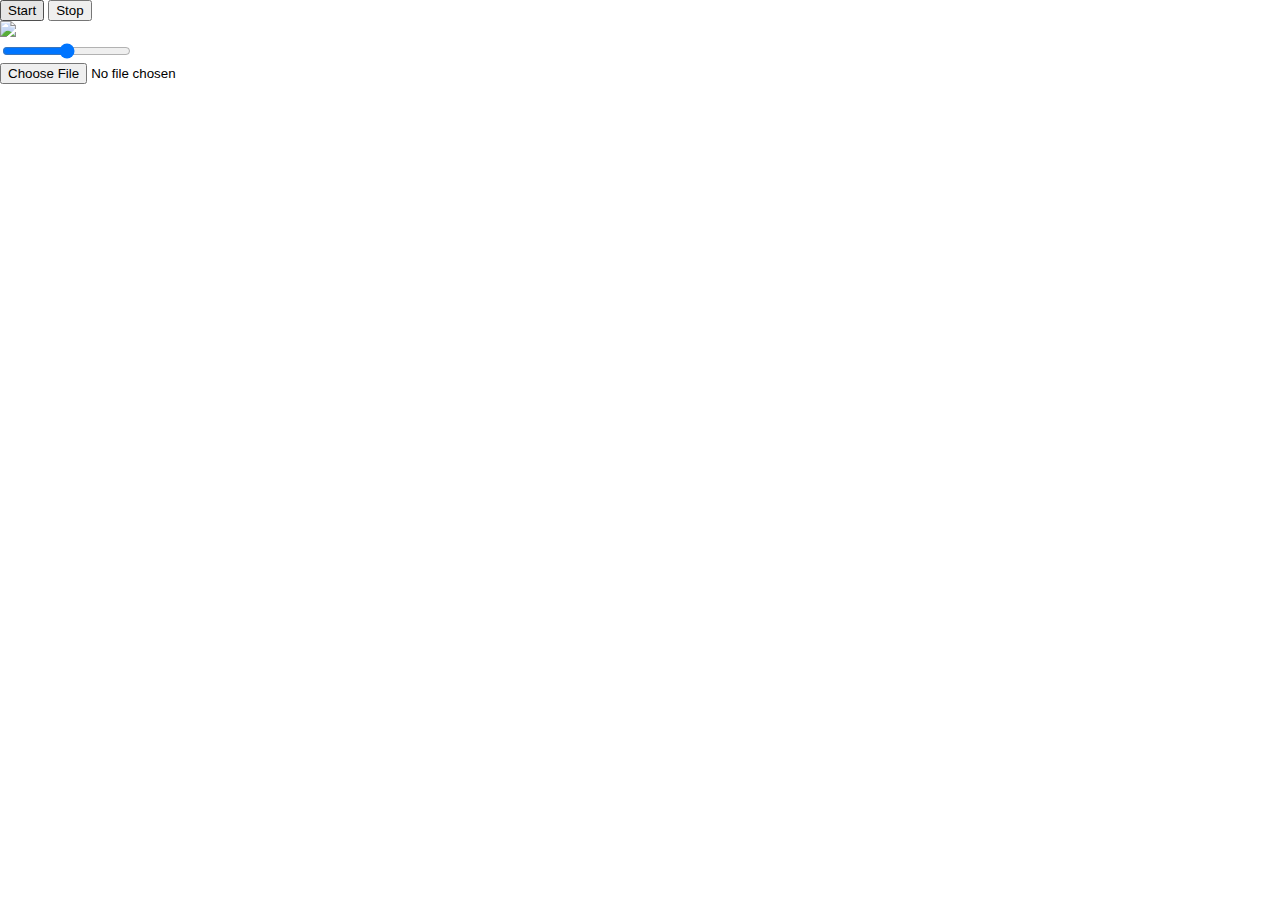
==== index.html @ 73364ad8 "Merge" ====
<!doctype html>
<html>

<head>
    <title>Meltdown</title>
    <meta charset="utf-8">
    <style>
        body {
            margin: 0;
        }
    </style>
    <script src="lib/capture.js"></script>
    <script src="js/main.js"></script>
</head>

<body>
    <div>
    <button onclick="onLoad()" style="display: inline-block;" id="startButton">
        Start
    </button>
    <button onclick="stop()" style="display: inline-block;">
        Stop
    </button>
    </div>
    <div><img id="image" src="./resources/maxresdefault.jpg"/></div>
    <div><input type="range" id="vol" name="vol" min="100" max="20000" step="50" onchange="sliderInput(this.value)"/></div>
    <input type="file" id="uploader" accept="image/*" />
</body>

</html>
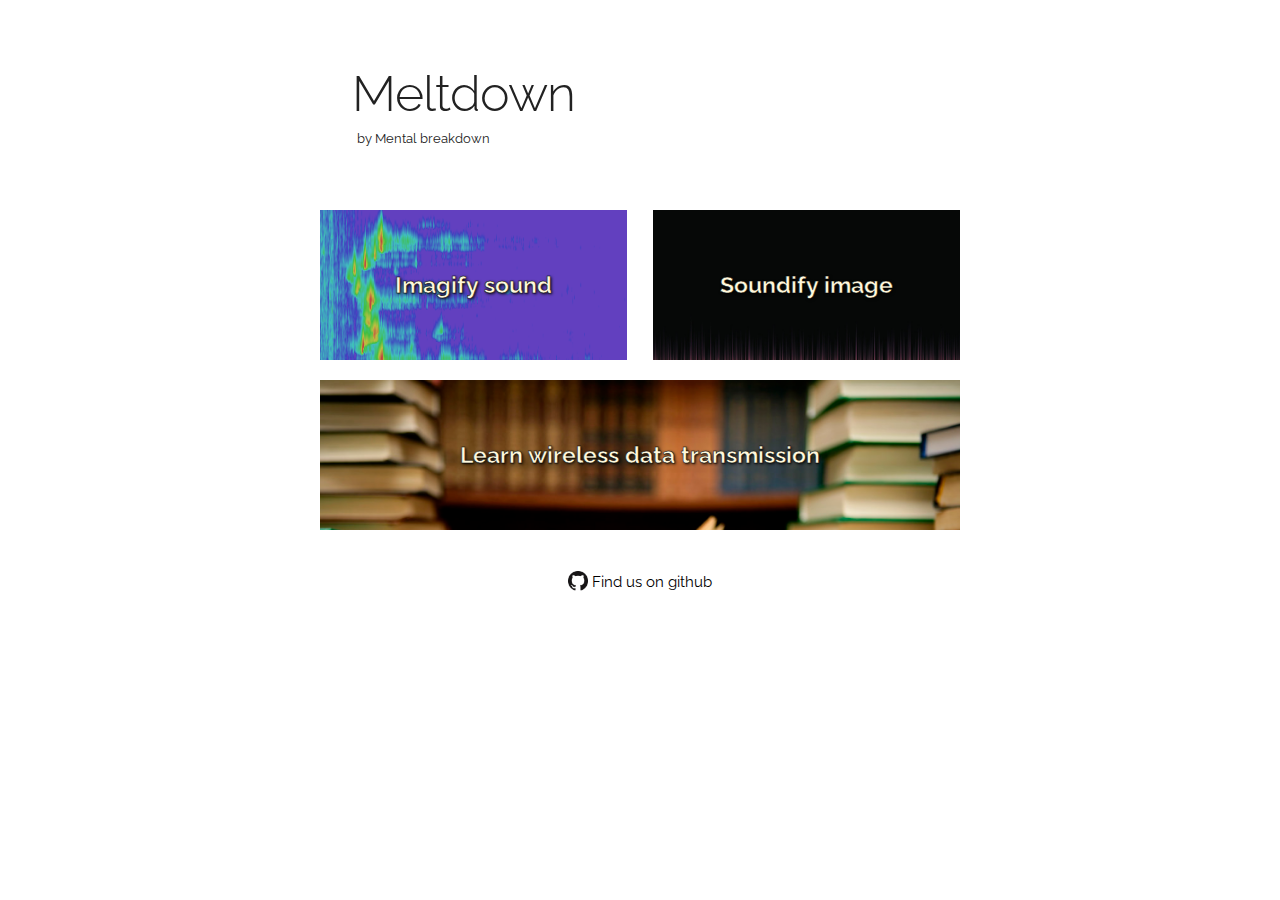
==== commit 39ed37f9: "Add basic landing." ====
--- a/index.html
+++ b/index.html
@@ -1,30 +1,65 @@
-<!doctype html>
-<html>
+<!DOCTYPE html>
+<html lang="en">
+<head>
 
-<head>
-    <title>Meltdown</title>
-    <meta charset="utf-8">
-    <style>
-        body {
-            margin: 0;
-        }
-    </style>
-    <script src="lib/capture.js"></script>
-    <script src="js/main.js"></script>
+  <!-- Basic Page Needs
+  –––––––––––––––––––––––––––––––––––––––––––––––––– -->
+  <meta charset="utf-8">
+  <title>Meltdown</title>
+  <meta name="description" content="">
+  <meta name="author" content="">
+
+  <!-- Mobile Specific Metas
+  –––––––––––––––––––––––––––––––––––––––––––––––––– -->
+  <meta name="viewport" content="width=device-width, initial-scale=1">
+
+  <!-- FONT
+  –––––––––––––––––––––––––––––––––––––––––––––––––– -->
+  <link href="//fonts.googleapis.com/css?family=Raleway:400,300,600" rel="stylesheet" type="text/css">
+
+  <!-- CSS
+  –––––––––––––––––––––––––––––––––––––––––––––––––– -->
+  <link rel="stylesheet" href="css/normalize.css">
+  <link rel="stylesheet" href="css/skeleton.css">
+  <link rel="stylesheet" href="css/custom.css">
+
+  <!-- Favicon
+  –––––––––––––––––––––––––––––––––––––––––––––––––– -->
+  <link rel="icon" type="image/png" href="images/favicon.png">
+
 </head>
+<body>
 
-<body>
-    <div>
-    <button onclick="onLoad()" style="display: inline-block;" id="startButton">
-        Start
-    </button>
-    <button onclick="stop()" style="display: inline-block;">
-        Stop
-    </button>
+  <!-- Primary Page Layout
+  –––––––––––––––––––––––––––––––––––––––––––––––––– -->
+  <div class="container">
+      <div id="headings">
+        <h1>Meltdown</h1>
+        <p>by Mental breakdown</p>
+      </div>
+      
+    <div class="row">
+      <div class="one-half column tool tile" id="listener">
+        <a href="listener.html">Imagify sound</a>
+      </div>
+      <div class="one-half column tool tile" id="producer">
+        <a href="loader.html">Soundify image</a>
+      </div>
     </div>
-    <div><img id="image" src="./resources/maxresdefault.jpg"/></div>
-    <div><input type="range" id="vol" name="vol" min="100" max="20000" step="50" onchange="sliderInput(this.value)"/></div>
-    <input type="file" id="uploader" accept="image/*" />
+    <div class="row">
+        <div class="twelve columns learn tile" id="learn">
+          <a href="learn.html">Learn wireless data transmission</a>
+        </div>
+      </div>
+    <div class="row">
+        <div class="twelve columns" id="github">
+            <img src="images/GitHub-Mark-64px.png" width="20px" style="vertical-align: sub;">
+            <a href="https://github.com/michaelnitsenko/meltdown">Find us on github</p>
+          </div>
+    </div>
+  </div>
+
+<!-- End Document
+  –––––––––––––––––––––––––––––––––––––––––––––––––– -->
 </body>
-
-</html>+</html>
--- a/css/skeleton.css
+++ b/css/skeleton.css
@@ -0,0 +1,418 @@
+/*
+* Skeleton V2.0.4
+* Copyright 2014, Dave Gamache
+* www.getskeleton.com
+* Free to use under the MIT license.
+* http://www.opensource.org/licenses/mit-license.php
+* 12/29/2014
+*/
+
+
+/* Table of contents
+––––––––––––––––––––––––––––––––––––––––––––––––––
+- Grid
+- Base Styles
+- Typography
+- Links
+- Buttons
+- Forms
+- Lists
+- Code
+- Tables
+- Spacing
+- Utilities
+- Clearing
+- Media Queries
+*/
+
+
+/* Grid
+–––––––––––––––––––––––––––––––––––––––––––––––––– */
+.container {
+  position: relative;
+  width: 100%;
+  max-width: 960px;
+  margin: 0 auto;
+  padding: 0 20px;
+  box-sizing: border-box; }
+.column,
+.columns {
+  width: 100%;
+  float: left;
+  box-sizing: border-box; }
+
+/* For devices larger than 400px */
+@media (min-width: 400px) {
+  .container {
+    width: 85%;
+    padding: 0; }
+}
+
+/* For devices larger than 550px */
+@media (min-width: 550px) {
+  .container {
+    width: 50%; }
+  .column,
+  .columns {
+    margin-left: 4%; }
+  .column:first-child,
+  .columns:first-child {
+    margin-left: 0; }
+
+  .one.column,
+  .one.columns                    { width: 4.66666666667%; }
+  .two.columns                    { width: 13.3333333333%; }
+  .three.columns                  { width: 22%;            }
+  .four.columns                   { width: 30.6666666667%; }
+  .five.columns                   { width: 39.3333333333%; }
+  .six.columns                    { width: 48%;            }
+  .seven.columns                  { width: 56.6666666667%; }
+  .eight.columns                  { width: 65.3333333333%; }
+  .nine.columns                   { width: 74.0%;          }
+  .ten.columns                    { width: 82.6666666667%; }
+  .eleven.columns                 { width: 91.3333333333%; }
+  .twelve.columns                 { width: 100%; margin-left: 0; }
+
+  .one-third.column               { width: 30.6666666667%; }
+  .two-thirds.column              { width: 65.3333333333%; }
+
+  .one-half.column                { width: 48%; }
+
+  /* Offsets */
+  .offset-by-one.column,
+  .offset-by-one.columns          { margin-left: 8.66666666667%; }
+  .offset-by-two.column,
+  .offset-by-two.columns          { margin-left: 17.3333333333%; }
+  .offset-by-three.column,
+  .offset-by-three.columns        { margin-left: 26%;            }
+  .offset-by-four.column,
+  .offset-by-four.columns         { margin-left: 34.6666666667%; }
+  .offset-by-five.column,
+  .offset-by-five.columns         { margin-left: 43.3333333333%; }
+  .offset-by-six.column,
+  .offset-by-six.columns          { margin-left: 52%;            }
+  .offset-by-seven.column,
+  .offset-by-seven.columns        { margin-left: 60.6666666667%; }
+  .offset-by-eight.column,
+  .offset-by-eight.columns        { margin-left: 69.3333333333%; }
+  .offset-by-nine.column,
+  .offset-by-nine.columns         { margin-left: 78.0%;          }
+  .offset-by-ten.column,
+  .offset-by-ten.columns          { margin-left: 86.6666666667%; }
+  .offset-by-eleven.column,
+  .offset-by-eleven.columns       { margin-left: 95.3333333333%; }
+
+  .offset-by-one-third.column,
+  .offset-by-one-third.columns    { margin-left: 34.6666666667%; }
+  .offset-by-two-thirds.column,
+  .offset-by-two-thirds.columns   { margin-left: 69.3333333333%; }
+
+  .offset-by-one-half.column,
+  .offset-by-one-half.columns     { margin-left: 52%; }
+
+}
+
+
+/* Base Styles
+–––––––––––––––––––––––––––––––––––––––––––––––––– */
+/* NOTE
+html is set to 62.5% so that all the REM measurements throughout Skeleton
+are based on 10px sizing. So basically 1.5rem = 15px :) */
+html {
+  font-size: 62.5%; }
+body {
+  font-size: 1.5em; /* currently ems cause chrome bug misinterpreting rems on body element */
+  line-height: 1.6;
+  font-weight: 400;
+  font-family: "Raleway", "HelveticaNeue", "Helvetica Neue", Helvetica, Arial, sans-serif;
+  color: #222; }
+
+
+/* Typography
+–––––––––––––––––––––––––––––––––––––––––––––––––– */
+h1, h2, h3, h4, h5, h6 {
+  margin-top: 0;
+  margin-bottom: 2rem;
+  font-weight: 300; }
+h1 { font-size: 4.0rem; line-height: 1.2;  letter-spacing: -.1rem;}
+h2 { font-size: 3.6rem; line-height: 1.25; letter-spacing: -.1rem; }
+h3 { font-size: 3.0rem; line-height: 1.3;  letter-spacing: -.1rem; }
+h4 { font-size: 2.4rem; line-height: 1.35; letter-spacing: -.08rem; }
+h5 { font-size: 1.8rem; line-height: 1.5;  letter-spacing: -.05rem; }
+h6 { font-size: 1.5rem; line-height: 1.6;  letter-spacing: 0; }
+
+/* Larger than phablet */
+@media (min-width: 550px) {
+  h1 { font-size: 5.0rem; }
+  h2 { font-size: 4.2rem; }
+  h3 { font-size: 3.6rem; }
+  h4 { font-size: 3.0rem; }
+  h5 { font-size: 2.4rem; }
+  h6 { font-size: 1.5rem; }
+}
+
+p {
+  margin-top: 0; }
+
+
+/* Links
+–––––––––––––––––––––––––––––––––––––––––––––––––– */
+a {
+  color: #1EAEDB; }
+a:hover {
+  color: #0FA0CE; }
+
+
+/* Buttons
+–––––––––––––––––––––––––––––––––––––––––––––––––– */
+.button,
+button,
+input[type="submit"],
+input[type="reset"],
+input[type="button"] {
+  display: inline-block;
+  height: 38px;
+  padding: 0 30px;
+  color: #555;
+  text-align: center;
+  font-size: 11px;
+  font-weight: 600;
+  line-height: 38px;
+  letter-spacing: .1rem;
+  text-transform: uppercase;
+  text-decoration: none;
+  white-space: nowrap;
+  background-color: transparent;
+  border-radius: 4px;
+  border: 1px solid #bbb;
+  cursor: pointer;
+  box-sizing: border-box; }
+.button:hover,
+button:hover,
+input[type="submit"]:hover,
+input[type="reset"]:hover,
+input[type="button"]:hover,
+.button:focus,
+button:focus,
+input[type="submit"]:focus,
+input[type="reset"]:focus,
+input[type="button"]:focus {
+  color: #333;
+  border-color: #888;
+  outline: 0; }
+.button.button-primary,
+button.button-primary,
+input[type="submit"].button-primary,
+input[type="reset"].button-primary,
+input[type="button"].button-primary {
+  color: #FFF;
+  background-color: #33C3F0;
+  border-color: #33C3F0; }
+.button.button-primary:hover,
+button.button-primary:hover,
+input[type="submit"].button-primary:hover,
+input[type="reset"].button-primary:hover,
+input[type="button"].button-primary:hover,
+.button.button-primary:focus,
+button.button-primary:focus,
+input[type="submit"].button-primary:focus,
+input[type="reset"].button-primary:focus,
+input[type="button"].button-primary:focus {
+  color: #FFF;
+  background-color: #1EAEDB;
+  border-color: #1EAEDB; }
+
+
+/* Forms
+–––––––––––––––––––––––––––––––––––––––––––––––––– */
+input[type="email"],
+input[type="number"],
+input[type="search"],
+input[type="text"],
+input[type="tel"],
+input[type="url"],
+input[type="password"],
+textarea,
+select {
+  height: 38px;
+  padding: 6px 10px; /* The 6px vertically centers text on FF, ignored by Webkit */
+  background-color: #fff;
+  border: 1px solid #D1D1D1;
+  border-radius: 4px;
+  box-shadow: none;
+  box-sizing: border-box; }
+/* Removes awkward default styles on some inputs for iOS */
+input[type="email"],
+input[type="number"],
+input[type="search"],
+input[type="text"],
+input[type="tel"],
+input[type="url"],
+input[type="password"],
+textarea {
+  -webkit-appearance: none;
+     -moz-appearance: none;
+          appearance: none; }
+textarea {
+  min-height: 65px;
+  padding-top: 6px;
+  padding-bottom: 6px; }
+input[type="email"]:focus,
+input[type="number"]:focus,
+input[type="search"]:focus,
+input[type="text"]:focus,
+input[type="tel"]:focus,
+input[type="url"]:focus,
+input[type="password"]:focus,
+textarea:focus,
+select:focus {
+  border: 1px solid #33C3F0;
+  outline: 0; }
+label,
+legend {
+  display: block;
+  margin-bottom: .5rem;
+  font-weight: 600; }
+fieldset {
+  padding: 0;
+  border-width: 0; }
+input[type="checkbox"],
+input[type="radio"] {
+  display: inline; }
+label > .label-body {
+  display: inline-block;
+  margin-left: .5rem;
+  font-weight: normal; }
+
+
+/* Lists
+–––––––––––––––––––––––––––––––––––––––––––––––––– */
+ul {
+  list-style: circle inside; }
+ol {
+  list-style: decimal inside; }
+ol, ul {
+  padding-left: 0;
+  margin-top: 0; }
+ul ul,
+ul ol,
+ol ol,
+ol ul {
+  margin: 1.5rem 0 1.5rem 3rem;
+  font-size: 90%; }
+li {
+  margin-bottom: 1rem; }
+
+
+/* Code
+–––––––––––––––––––––––––––––––––––––––––––––––––– */
+code {
+  padding: .2rem .5rem;
+  margin: 0 .2rem;
+  font-size: 90%;
+  white-space: nowrap;
+  background: #F1F1F1;
+  border: 1px solid #E1E1E1;
+  border-radius: 4px; }
+pre > code {
+  display: block;
+  padding: 1rem 1.5rem;
+  white-space: pre; }
+
+
+/* Tables
+–––––––––––––––––––––––––––––––––––––––––––––––––– */
+th,
+td {
+  padding: 12px 15px;
+  text-align: left;
+  border-bottom: 1px solid #E1E1E1; }
+th:first-child,
+td:first-child {
+  padding-left: 0; }
+th:last-child,
+td:last-child {
+  padding-right: 0; }
+
+
+/* Spacing
+–––––––––––––––––––––––––––––––––––––––––––––––––– */
+button,
+.button {
+  margin-bottom: 1rem; }
+input,
+textarea,
+select,
+fieldset {
+  margin-bottom: 1.5rem; }
+pre,
+blockquote,
+dl,
+figure,
+table,
+p,
+ul,
+ol,
+form {
+  margin-bottom: 2.5rem; }
+
+
+/* Utilities
+–––––––––––––––––––––––––––––––––––––––––––––––––– */
+.u-full-width {
+  width: 100%;
+  box-sizing: border-box; }
+.u-max-full-width {
+  max-width: 100%;
+  box-sizing: border-box; }
+.u-pull-right {
+  float: right; }
+.u-pull-left {
+  float: left; }
+
+
+/* Misc
+–––––––––––––––––––––––––––––––––––––––––––––––––– */
+hr {
+  margin-top: 3rem;
+  margin-bottom: 3.5rem;
+  border-width: 0;
+  border-top: 1px solid #E1E1E1; }
+
+
+/* Clearing
+–––––––––––––––––––––––––––––––––––––––––––––––––– */
+
+/* Self Clearing Goodness */
+.container:after,
+.row:after,
+.u-cf {
+  content: "";
+  display: table;
+  clear: both; }
+
+
+/* Media Queries
+–––––––––––––––––––––––––––––––––––––––––––––––––– */
+/*
+Note: The best way to structure the use of media queries is to create the queries
+near the relevant code. For example, if you wanted to change the styles for buttons
+on small devices, paste the mobile query code up in the buttons section and style it
+there.
+*/
+
+
+/* Larger than mobile */
+@media (min-width: 400px) {}
+
+/* Larger than phablet (also point when grid becomes active) */
+@media (min-width: 550px) {}
+
+/* Larger than tablet */
+@media (min-width: 750px) {}
+
+/* Larger than desktop */
+@media (min-width: 1000px) {}
+
+/* Larger than Desktop HD */
+@media (min-width: 1200px) {}
--- a/css/custom.css
+++ b/css/custom.css
@@ -0,0 +1,74 @@
+.tile {
+    background-color: cornflowerblue;
+    height: 150px;
+    margin-top: 20px;
+    font-weight: bold;
+    color: cornsilk;
+    /*box-shadow: 0px -5px 10px black inset;*/
+    background-size: cover;
+    text-shadow: 1px 1px 3px #000;
+    font-size: 150%;
+    -webkit-text-stroke: thin;
+    -webkit-text-stroke-color: black;
+    padding: 0 3%;
+
+    display: flex;
+    flex-direction: column;
+  justify-content: center;
+}
+
+.tile > a {
+    text-align: center;
+    color: cornsilk;
+    text-decoration: none;
+    display: block;
+}
+
+.tile > a:hover {
+    border-bottom-color: cornsilk;
+    border-bottom-width: medium;
+}
+
+
+#listener{
+    background-image: url(../images/Screenshot\ from\ 2020-10-24\ 12-23-32.png);
+}
+
+#producer{
+    background-image: url(../images/Screenshot\ from\ 2020-10-24\ 12-40-42.png);
+}
+
+#learn{
+    background-image: url(../images/Screenshot\ from\ 2020-10-24\ 12-51-21.png);
+}
+
+
+#headings {
+    margin-top: 10%;
+    margin-left: 5%;
+    margin-bottom: 40px;
+}
+
+#headings > p {
+    margin-left: 5px;
+    font-size: small;
+}
+
+#headings > h1 {
+    margin-bottom: 5px;
+}
+
+#github {
+    text-align: center;
+    margin-top: 40px;
+}
+
+#github > a{
+    text-decoration: none;
+    color: black;
+    line-height: 20px;
+}
+
+#github > a:hover {
+    text-decoration: underline;
+}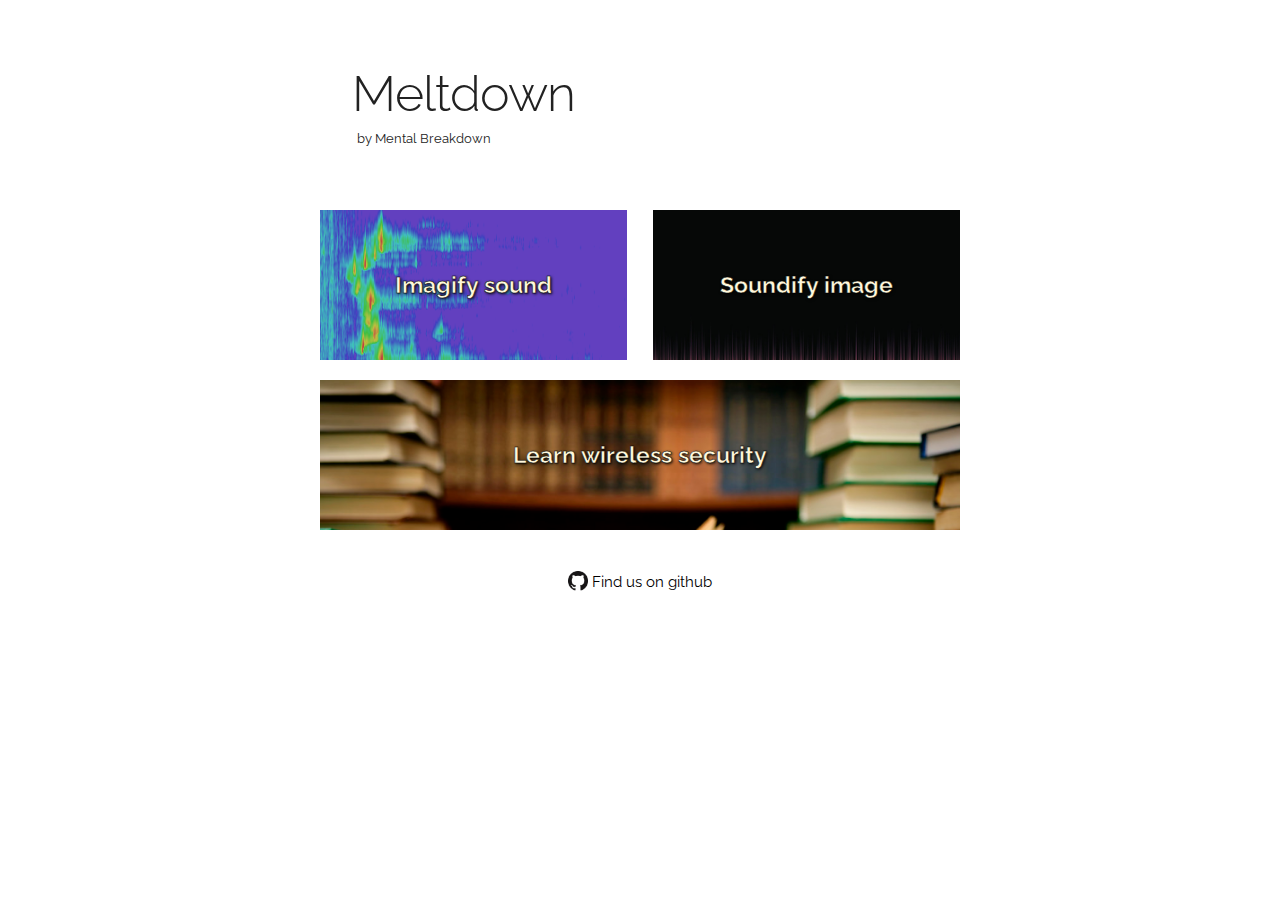
==== commit bf6dc295: "Fix typos on index page tiles." ====
--- a/index.html
+++ b/index.html
@@ -35,7 +35,7 @@
   <div class="container">
       <div id="headings">
         <h1>Meltdown</h1>
-        <p>by Mental breakdown</p>
+        <p>by Mental Breakdown</p>
       </div>
       
     <div class="row">
@@ -48,7 +48,7 @@
     </div>
     <div class="row">
         <div class="twelve columns learn tile" id="learn">
-          <a href="learn.html">Learn wireless data transmission</a>
+          <a href="learn.html">Learn wireless security</a>
         </div>
       </div>
     <div class="row">
